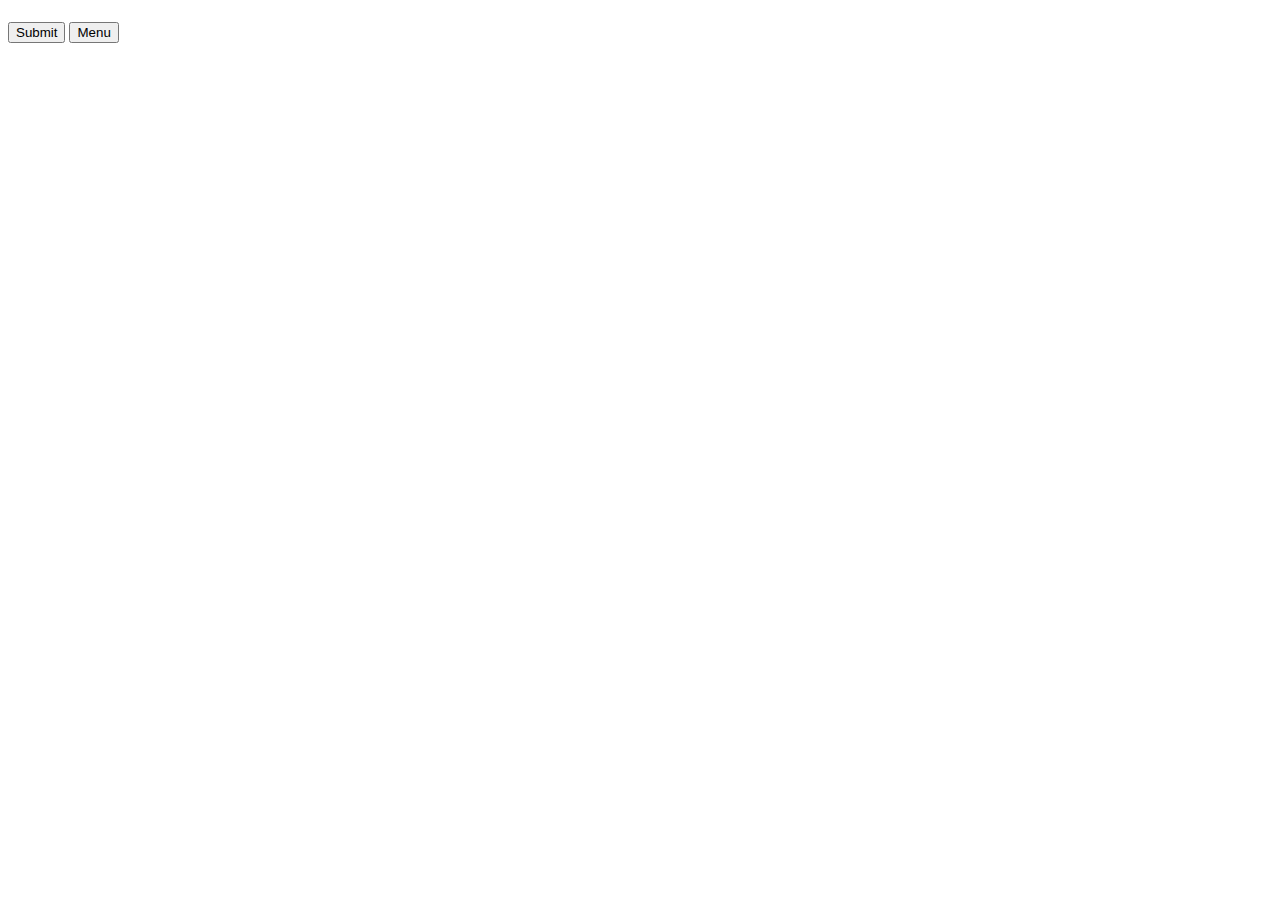
==== index.html @ 3550c442 "first structure" ====
<!DOCTYPE html>
<html lang="en">
<head>
    <meta charset="UTF-8">
    <meta http-equiv="X-UA-Compatible" content="IE=edge">
    <meta name="viewport" content="width=device-width, initial-scale=1.0">
    <link rel="stylesheet" href="css/style.css">
    <title>XO</title>
</head>
<body>

    <div id="game-menu"></div>

    <div id="table-container">
        <table id="game-table">
            <tr>
                <td></td>
                <td></td>
                <td></td>
            </tr>
            <tr>
                <td></td>
                <td></td>
                <td></td>
            </tr>
            <tr>
                <td></td>
                <td></td>
                <td></td>
            </tr>
        </table>
    </div>
    <button id="submit">Submit</button>
    <button id="toggle-menu">Menu</button>

    
</body>
</html>
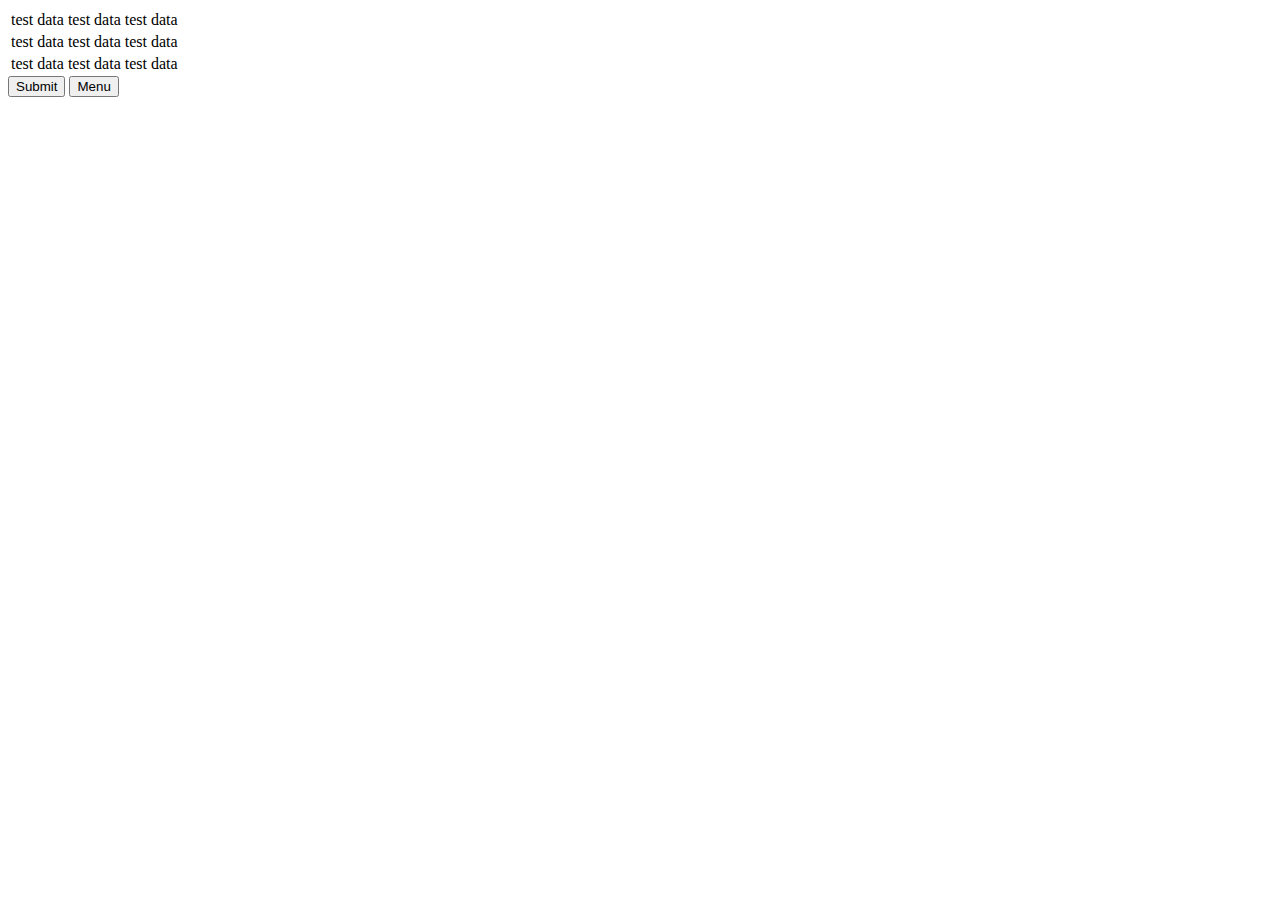
==== commit 829d611e: "first commit of html sources" ====
--- a/index.html
+++ b/index.html
@@ -14,19 +14,19 @@
     <div id="table-container">
         <table id="game-table">
             <tr>
-                <td></td>
-                <td></td>
-                <td></td>
+                <td class="table-cell" id="00">test data</td>
+                <td class="table-cell" id="01">test data</td>
+                <td class="table-cell" id="02">test data</td>
             </tr>
             <tr>
-                <td></td>
-                <td></td>
-                <td></td>
+                <td class="table-cell" id="10">test data</td>
+                <td class="table-cell" id="11">test data</td>
+                <td class="table-cell" id="12">test data</td>
             </tr>
             <tr>
-                <td></td>
-                <td></td>
-                <td></td>
+                <td class="table-cell" id="20">test data</td>
+                <td class="table-cell" id="21">test data</td>
+                <td class="table-cell" id="22">test data</td>
             </tr>
         </table>
     </div>
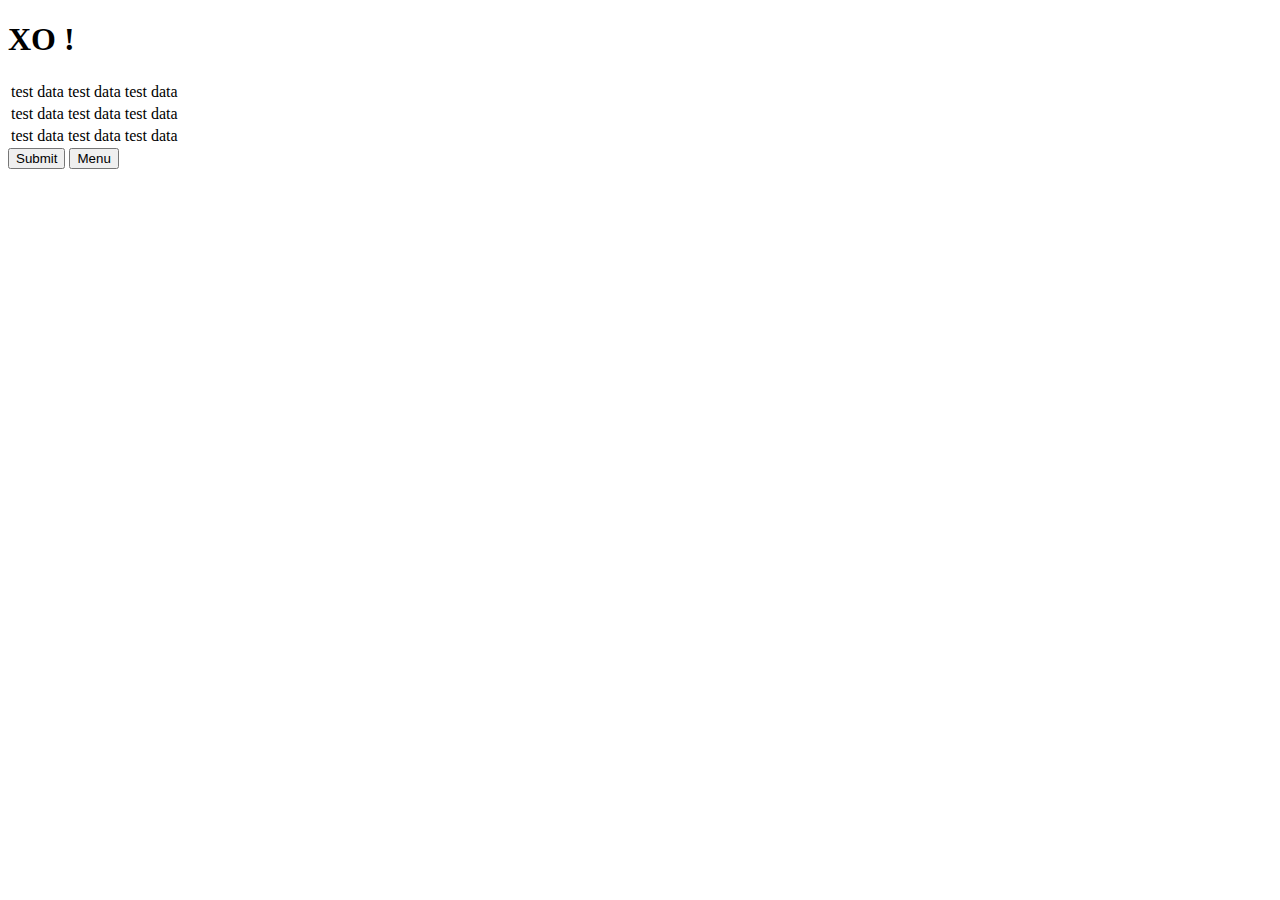
==== commit bdef22db: "first correction on html" ====
--- a/index.html
+++ b/index.html
@@ -8,6 +8,9 @@
     <title>XO</title>
 </head>
 <body>
+    <h1>XO !</h1>
+
+    <div id="billboard"></div>
 
     <div id="game-menu"></div>
 
